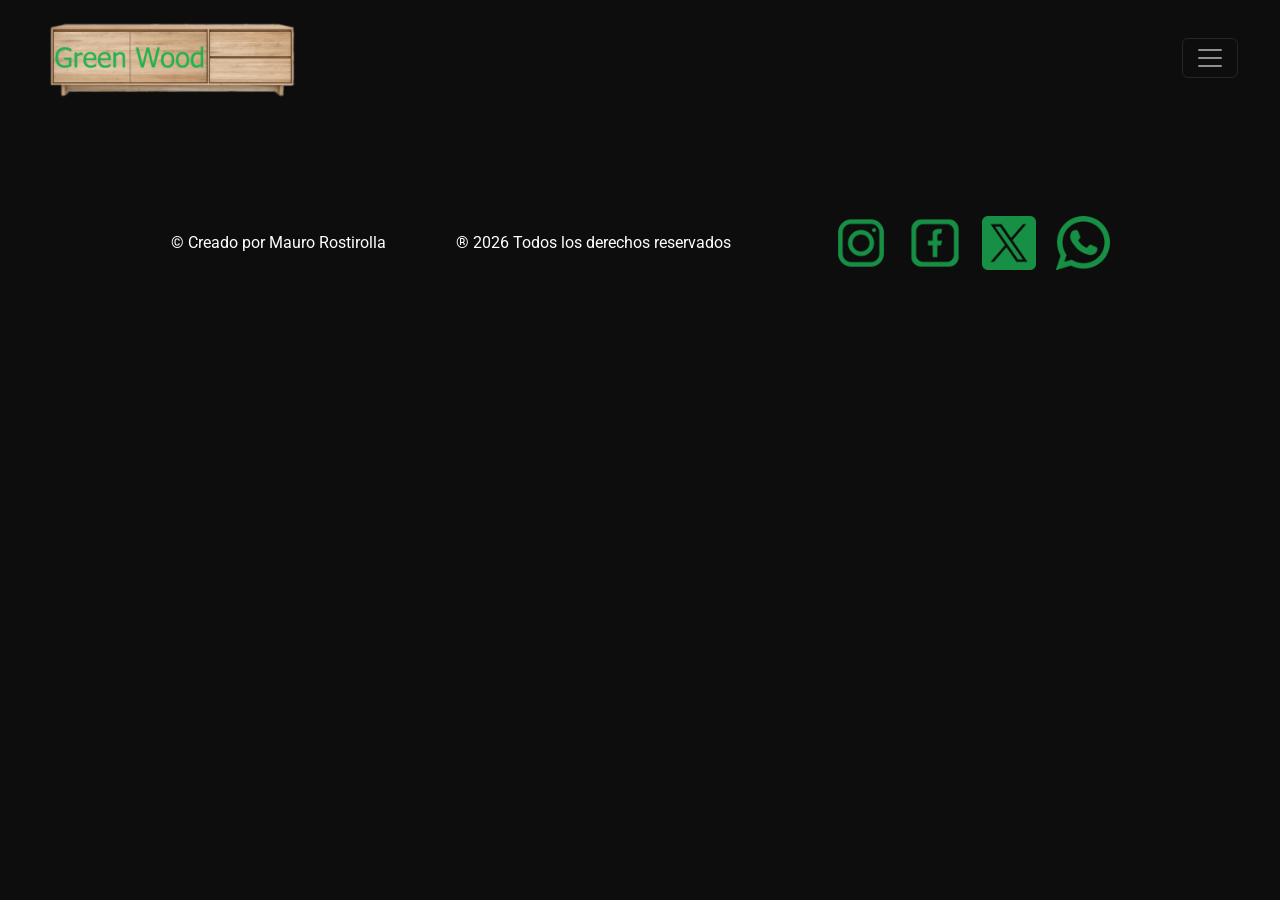
==== pages/contacto.html @ a68f0d6c "scss y modificacion en pages" ====
<!DOCTYPE html>
<html lang="es">

<head>
    <!-- METADATOS --- Datos que requiere el navegador para reproducir mi página -->
    <meta charset="UTF-8">
    <meta name="viewport" content="width=device-width, initial-scale=1.0">
    <link rel="preconnect" href="https://fonts.googleapis.com">
    <link rel="preconnect" href="https://fonts.gstatic.com" crossorigin>
    <link href="https://fonts.googleapis.com/css2?family=Roboto:ital,wght@0,100..900;1,100..900&display=swap" rel="stylesheet">
    <link href="https://cdn.jsdelivr.net/npm/bootstrap@5.3.8/dist/css/bootstrap.min.css" rel="stylesheet" integrity="sha384-sRIl4kxILFvY47J16cr9ZwB07vP4J8+LH7qKQnuqkuIAvNWLzeN8tE5YBujZqJLB" crossorigin="anonymous">
    <link rel="stylesheet" href="../styles/style.css">
    <!-- SEO -->
    <title> Green Wood - Contacto 🌳</title>
    <link rel="shortcut icon" href="../assets/imgs/favicon.png" type="image/gw-icon">
    
</head>

<body>
    <header class="sticky-top">
        <nav class="navbar text-center" data-bs-theme="dark">
            <div class="container-fluid">
                <a class="navbar-brand" href="../index.html">
                    <img src="../assets/logos/logo.png" alt="Logo de Green Wood" class="logo">
                </a>
                <button class="navbar-toggler" type="button" data-bs-toggle="collapse" data-bs-target="#navbarNav"
                    aria-controls="navbarNav" aria-expanded="false" aria-label="Toggle navigation">
                    <span class="navbar-toggler-icon"></span>
                </button>
                <div class="collapse navbar-collapse" id="navbarNav">
                    <ul class="navbar-nav">
                        <li class="nav-item">
                            <a class="nav-link" href="../pages/sucursales.html">Sucursales</a>
                        </li>
                        <li class="nav-item">
                            <a class="nav-link" href="../pages/galeria.html">Galería</a>
                        </li>
                        <li class="nav-item">
                            <a class="nav-link" href="../pages/nosotros.html">Sobre Green Wood</a>
                        </li>
                        <li class="nav-item">
                            <a class="nav-link" href="../pages/contacto.html">Contactanos</a>
                        </li>
                    </ul>
                </div>
            </div>
        </nav>
    </header>
    
    <main class="home">
        

    </main>

    <footer>
        <p class="textoChicoCentro">© Creado por Mauro Rostirolla</p>
        <p class="textoChicoCentro">® 2026 Todos los derechos reservados</p>
        <nav>
            <ul>
                <li>
                    <a href="https://www.instagram.com/" aria-label="Logo de Instagram" target="_blank">
                        <img src="../assets/logos/instagram.png" alt="Logo de Instagram" title="Instagram" class="rs">
                    </a>
                </li>
                <li>
                    <a href="https://www.facebook.com/" aria-label="Logo de Facebook" target="_blank">
                        <img src="../assets/logos/facebook.png" alt="Logo de Facebook" title="Facebook" class="rs">
                    </a>
                </li>
                <li>
                    <a href="https://www.x.com/" aria-label="Logo de X (Twitter)" target="_blank">
                        <img src="../assets/logos/x.png" alt="Logo de X (Twitter)" title="X (Twitter)" class="rs">
                    </a>
                </li>
                <li>
                    <a href="https://www.web.whatsapp.com" aria-label="Logo de WhatsApp" target="_blank">
                        <img src="../assets/logos/whatsapp.png" alt="Logo de WhatsApp" title="WhatsApp" class="rs">
                    </a>
                </li>
            </ul>
        </nav>
    </footer>

    <script src="https://cdn.jsdelivr.net/npm/bootstrap@5.3.8/dist/js/bootstrap.bundle.min.js" integrity="sha384-FKyoEForCGlyvwx9Hj09JcYn3nv7wiPVlz7YYwJrWVcXK/BmnVDxM+D2scQbITxI" crossorigin="anonymous"></script>  
</body>
    
</html>
---- styles/style.css ----
@import url("https://fonts.googleapis.com/css2?family=Roboto:ital,wght@0,100..900;1,100..900&display=swap");
* {
  margin: 0;
  padding: 0;
  box-sizing: border-box;
  font-size: 62, 5%;
  font-family: "Roboto", sans-serif;
  color: white;
}

body {
  background-color: #0D0D0D;
}

h1, h2, h3, h4, h5, h6 {
  font-family: "Roboto", sans-serif;
}

h1 {
  font-size: 2.5rem;
}

h2 {
  font-size: 2rem;
}

h3 {
  font-size: 1.5rem;
}

.main-us .about, .home .hero div .home-titles {
  display: flex;
  justify-content: center;
  align-items: center;
}

header {
  background-color: #0D0D0D;
  color: #FFD407;
  padding: 0 30px;
}
header nav div a {
  color: #FFD407;
  text-decoration: none;
  font-size: 1.5rem;
}
header nav div a .logo {
  height: 10vh;
  width: auto;
}
header nav div div ul {
  list-style: none;
  display: flex;
  gap: 15px;
}

footer {
  color: #FFD407;
  display: flex;
  flex-direction: row;
  flex-wrap: nowrap;
  justify-content: space-evenly;
  align-items: center;
  gap: 0;
  padding: 0 100px;
}
footer .textoChicoCentro {
  font-size: 1rem;
  text-align: center;
}
footer nav ul {
  display: flex;
  flex-direction: row;
  flex-wrap: nowrap;
  justify-content: start;
  align-items: start;
  gap: 20px;
  list-style: none;
}
footer nav ul li a .rs {
  height: 6vh;
  width: auto;
}
footer nav ul li a .wa {
  position: fixed;
  right: 25px;
  bottom: 25px;
}
@media (min-width: 568px) and (max-width: 967px) {
  footer {
    flex-wrap: wrap;
    padding: 0 50px;
  }
  footer nav ul li a .rs {
    height: 5vh;
  }
}
@media (min-width: 300px) and (max-width: 567px) {
  footer {
    flex-wrap: wrap;
    padding: 0 25px;
  }
  footer nav ul li a .rs {
    height: 5vh;
  }
}

.home {
  display: flex;
  flex-direction: column;
  flex-wrap: wrap;
  justify-content: start;
  align-items: center;
  gap: 0;
  padding: 50px;
}
.home .hero {
  display: flex;
}
.home .hero div {
  gap: 50px;
}
.home .hero div .home-titles {
  flex-direction: column;
  text-align: center;
}
.home .hero div .home-titles .texto-destacado {
  font-weight: 800;
  font-size: 1.5rem;
}
.home .hero div .home-titles div {
  font-size: 1.5rem;
}
.home .hero div .home-titles div .btnContacto {
  border: white solid 2px;
  padding: 8px;
  border-radius: 10px;
  background-color: #179045;
  color: #E6DFDC;
  text-decoration: none;
}
.home .hero div .home-titles div .conoceMas {
  padding: 8px;
  border-radius: 10px;
  color: #179045;
  text-decoration: none;
}
.home .hero .hero-img {
  width: 30vw;
  height: auto;
}
.home .home-menu {
  display: flex;
  flex-direction: column;
  flex-wrap: nowrap;
  justify-content: start;
  align-items: start;
  gap: 0;
}
.home .home-menu h2 {
  align-self: center;
}
.home .home-menu div {
  display: flex;
  flex-direction: row;
  flex-wrap: nowrap;
  justify-content: space-around;
  align-items: start;
  gap: 10px;
}
.home .home-menu div .img-home-menu {
  width: 15vw;
  height: auto;
}
@media (min-width: 968px) and (max-width: 1400px) {
  .home .hero {
    flex-direction: column;
    align-items: center;
  }
  .home .hero .hero-img {
    width: 50vw;
  }
  .home .home-menu div .img-home-menu {
    width: 12vw;
  }
}
@media (min-width: 568px) and (max-width: 967px) {
  .home {
    gap: 20px;
  }
  .home .hero {
    flex-direction: column;
  }
  .home .hero .hero-img {
    display: none;
  }
  .home .home-menu div {
    flex-wrap: wrap;
  }
  .home .home-menu div .img-home-menu {
    width: 25vw;
  }
}
@media (min-width: 300px) and (max-width: 567px) {
  .home {
    gap: 20px;
  }
  .home .hero {
    flex-direction: column;
  }
  .home .hero .hero-img {
    display: none;
  }
  .home .home-menu div {
    flex-direction: column;
    gap: 20px;
    align-items: center;
  }
  .home .home-menu div .img-home-menu {
    width: 60vw;
  }
}

.menu-main {
  display: flex;
  flex-direction: column;
  flex-wrap: nowrap;
  justify-content: start;
  align-items: center;
  gap: 0;
}
.menu-main .menu {
  display: flex;
  flex-direction: row;
  flex-wrap: wrap;
  justify-content: space-around;
  align-items: start;
  gap: 50px;
  padding: 20px;
}
.menu-main .menu .bxcard {
  width: 25vw;
  display: flex;
  flex-direction: column;
  flex-wrap: nowrap;
  justify-content: space-between;
  align-items: center;
  gap: 15px;
  padding: 20px;
  text-align: center;
  border: 2px solid #179045;
  border-radius: 20px;
}
.menu-main .menu .bxcard .card-img {
  width: 20vw;
  height: auto;
  border-radius: 25px;
}
.menu-main .menu .bxcard .buy-btn {
  color: #179045;
  font-size: 1.5rem;
  text-decoration: none;
  padding: 5px;
  border: 2px solid #179045;
  border-radius: 10px;
  display: flex;
  flex-direction: row;
  flex-wrap: nowrap;
  justify-content: start;
  align-items: center;
  gap: 0;
}
.menu-main .menu .bxcard .buy-btn .buy {
  width: 3vw;
  height: auto;
}
.menu-main .menu .bxcard .buy-btn .rev {
  transform: rotateY(180deg);
}
@media (min-width: 968px) and (max-width: 1400px) {
  .menu-main .menu .bxcard {
    width: 30vw;
  }
  .menu-main .menu .bxcard .card-img {
    width: 25vw;
  }
}
@media (min-width: 568px) and (max-width: 967px) {
  .menu-main .menu .bxcard {
    width: 45vw;
  }
  .menu-main .menu .bxcard .card-img {
    width: 40vw;
  }
}
@media (min-width: 300px) and (max-width: 567px) {
  .menu-main .menu .bxcard {
    width: 90vw;
  }
  .menu-main .menu .bxcard .card-img {
    width: 75vw;
  }
}

.main-us {
  padding: 50px;
  display: flex;
  flex-direction: column;
  flex-wrap: nowrap;
  justify-content: start;
  align-items: center;
  gap: 0;
}
.main-us .about {
  padding: 50px;
  flex-direction: column;
  gap: 20px;
  text-align: center;
}
.main-us .about .img-nos {
  width: 50vw;
  height: auto;
  border-radius: 25px;
}
@media (min-width: 968px) and (max-width: 1400px) {
  .main-us .about .img-nos {
    width: 75vw;
  }
}
.main-us .about p {
  font-size: 1.25rem;
}
@media (min-width: 568px) and (max-width: 967px) {
  .main-us {
    padding: 40px;
  }
  .main-us .about .img-nos {
    width: 75vw;
  }
}
@media (min-width: 300px) and (max-width: 567px) {
  .main-us {
    padding: 25px;
  }
  .main-us .about .img-nos {
    width: 75vw;
  }
}

.main-contacto {
  display: flex;
  flex-direction: column;
  flex-wrap: nowrap;
  justify-content: start;
  align-items: center;
  gap: 20px;
}
.main-contacto section iframe {
  margin: 0 25px;
}
.main-contacto .form {
  display: flex;
  flex-direction: column;
  flex-wrap: nowrap;
  justify-content: start;
  align-items: center;
  gap: 10px;
}
.main-contacto .form input, .main-contacto .form textarea {
  width: 40vw;
}
.main-contacto .form div .form-btn {
  margin: 0 20px;
  width: 10vw;
  padding: 5px;
  background-color: #179045;
  color: #0D0D0D;
  font-weight: 800;
  font-size: 1.25rem;
  border-radius: 20px;
}
@media (min-width: 968px) and (max-width: 1400px) {
  .main-contacto section {
    display: flex;
    flex-direction: column;
    flex-wrap: nowrap;
    justify-content: start;
    align-items: center;
    gap: 20px;
  }
  .main-contacto .form {
    width: 70vw;
  }
  .main-contacto .form input, .main-contacto .form textarea {
    width: 60vw;
  }
  .main-contacto .form div .form-btn {
    width: 30vw;
  }
}
@media (min-width: 568px) and (max-width: 967px) {
  .main-contacto section {
    display: flex;
    flex-direction: column;
    flex-wrap: nowrap;
    justify-content: start;
    align-items: center;
    gap: 20px;
    order: 2;
  }
  .main-contacto .form {
    order: 1;
    width: 80vw;
  }
  .main-contacto .form input, .main-contacto .form textarea {
    width: 75vw;
  }
  .main-contacto .form div .form-btn {
    width: 30vw;
  }
}
@media (min-width: 300px) and (max-width: 567px) {
  .main-contacto h2 {
    text-align: center;
  }
  .main-contacto section {
    display: flex;
    flex-direction: column;
    flex-wrap: nowrap;
    justify-content: start;
    align-items: center;
    gap: 20px;
    order: 2;
  }
  .main-contacto section iframe {
    width: 90vw;
    height: 40vh;
  }
  .main-contacto .form {
    order: 1;
    width: 80vw;
  }
  .main-contacto .form input, .main-contacto .form textarea {
    width: 75vw;
  }
  .main-contacto .form div .form-btn {
    width: 30vw;
  }
}
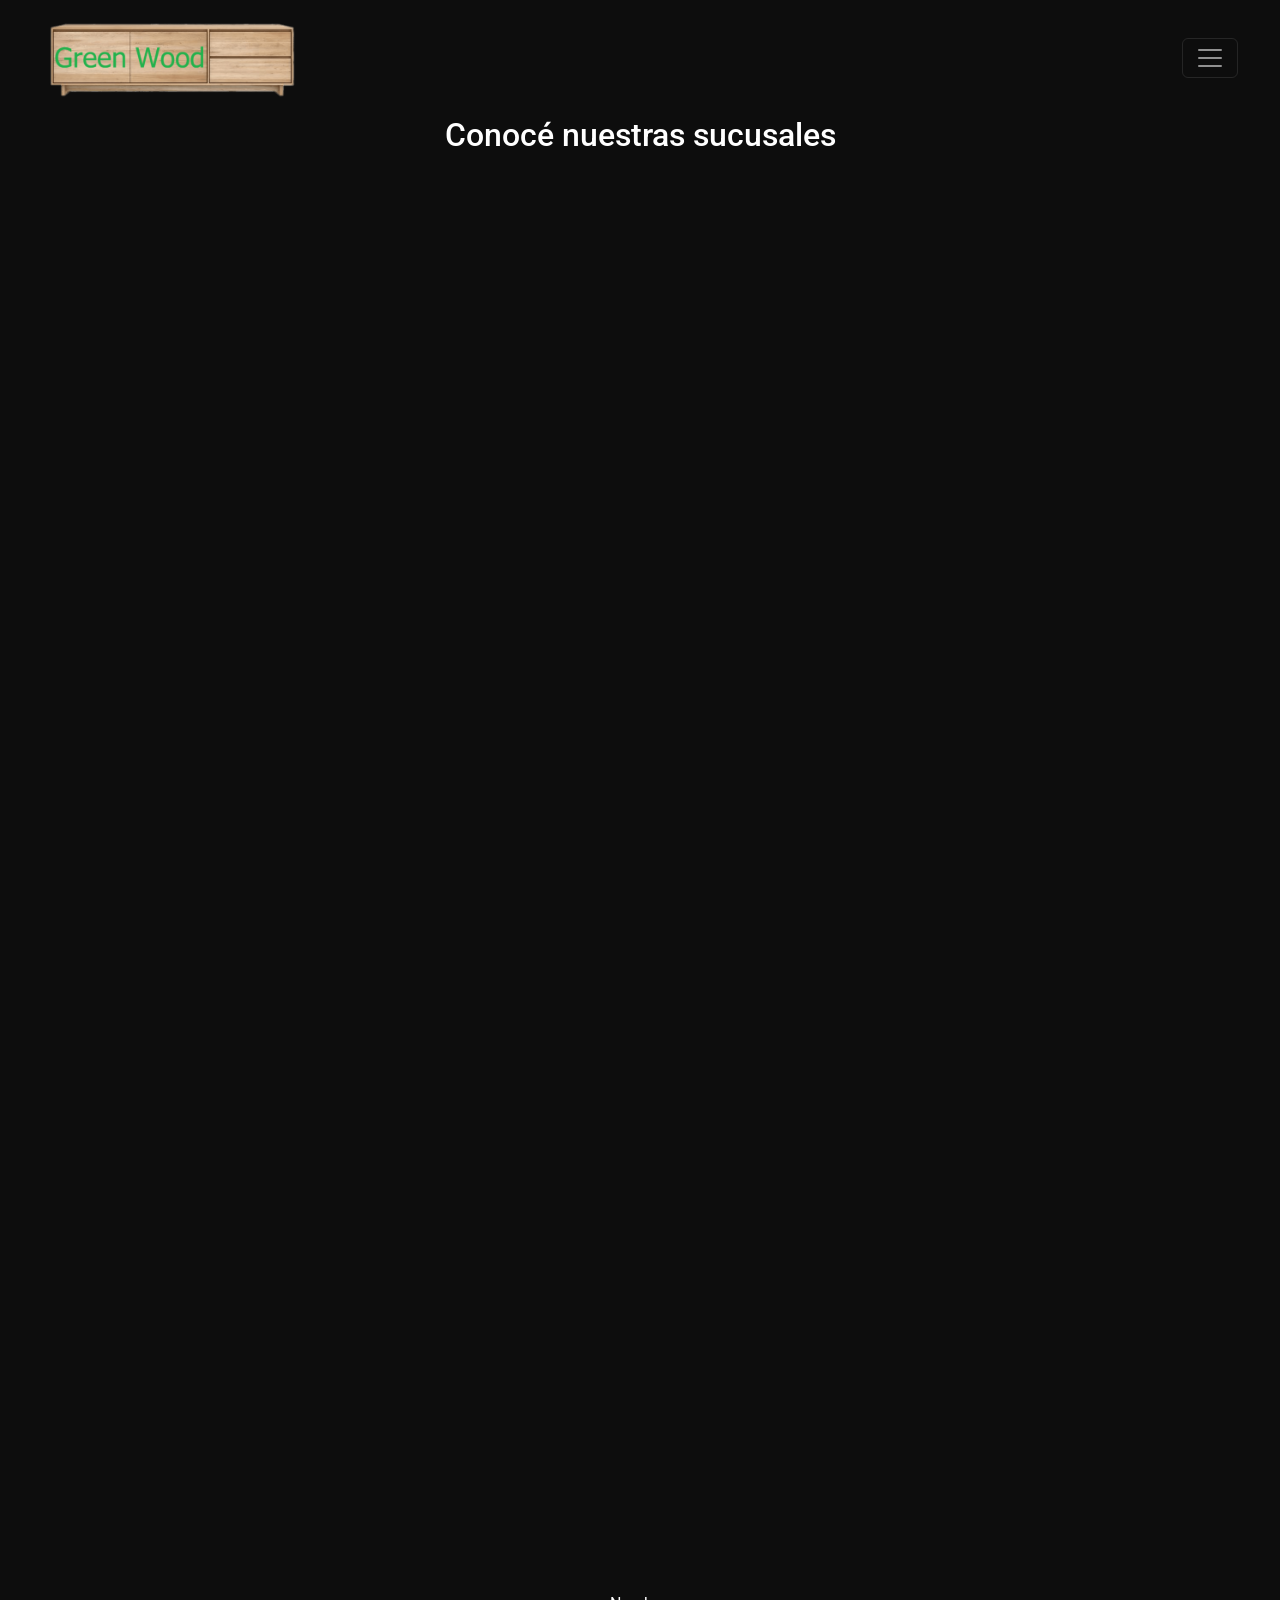
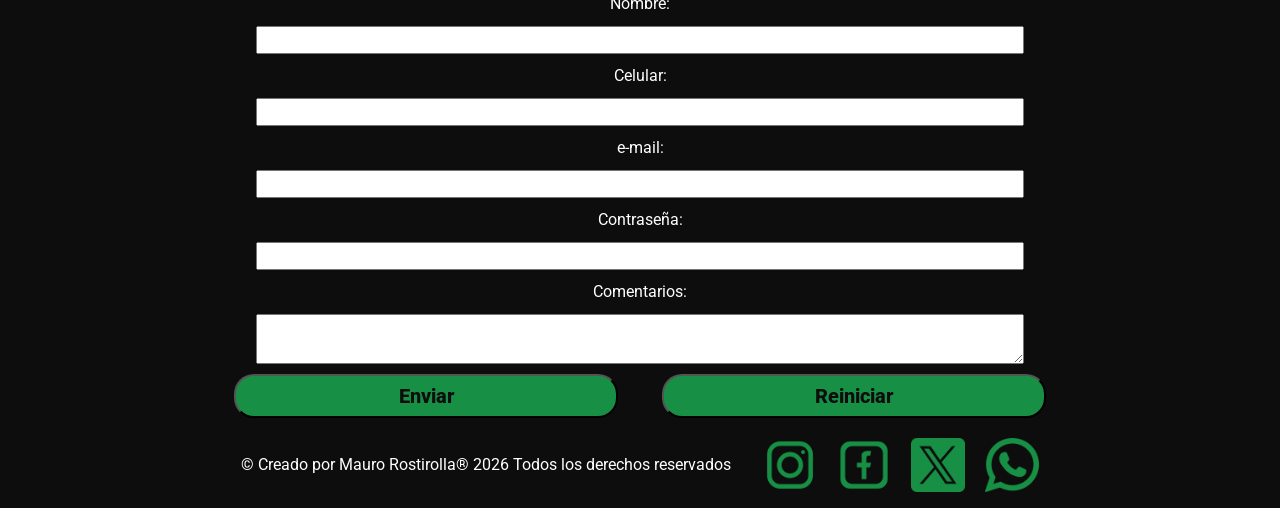
==== commit e2f793f0: "Update contacto.html" ====
--- a/pages/contacto.html
+++ b/pages/contacto.html
@@ -47,10 +47,35 @@
         </nav>
     </header>
     
-    <main class="home">
-        
+    <main class="main-contacto">
+        <h2>Conocé nuestras sucusales</h2>
+        <section>
+            <iframe src="https://www.google.com/maps/embed?pb=!1m18!1m12!1m3!1d846.1034710304908!2d-64.55880468194479!3d-31.976793934285574!2m3!1f0!2f0!3f0!3m2!1i1024!2i768!4f13.1!3m3!1m2!1s0x95d2b0447c2bd5ff%3A0x3245f2bd7c030f4c!2sPlaza%20Jose%20Hernandez!5e0!3m2!1ses!2sar!4v1779407885916!5m2!1ses!2sar" width="600" height="450" style="border:0;" allowfullscreen="" loading="lazy" referrerpolicy="no-referrer-when-downgrade"></iframe>
+            <iframe src="https://www.google.com/maps/embed?pb=!1m14!1m8!1m3!1d13538.263735126608!2d-64.54630713965395!3d-31.97267056802028!3m2!1i1024!2i768!4f13.1!3m3!1m2!1s0x95d2b02fbbf06027%3A0x3f7ae1fed6dd49c4!2sPozo%20Verde%20(Sendero)!5e0!3m2!1ses!2sar!4v1780604034191!5m2!1ses!2sar" width="600" height="450" style="border:0;" allowfullscreen="" loading="lazy" referrerpolicy="no-referrer-when-downgrade"></iframe>
+            <iframe src="https://www.google.com/maps/embed?pb=!1m18!1m12!1m3!1d977.011768163326!2d-58.557900754721!3d-34.54690157484827!2m3!1f0!2f0!3f0!3m2!1i1024!2i768!4f13.1!3m3!1m2!1s0x95bcbb14db2c9c89%3A0xef45f4918ddb21c5!2sFiko!5e0!3m2!1ses-419!2sar!4v1788298489259!5m2!1ses-419!2sar" width="600" height="450" style="border:0;" allowfullscreen="" loading="lazy" referrerpolicy="strict-origin-when-cross-origin"></iframe>
+        </section>
 
-    </main>
+        <form action="" class="form">
+            <label for="name">Nombre: </label>
+            <input type="text" id="name">
+
+            <label for="cel">Celular: </label>
+            <input type="number" name="celular" id="cel">
+
+            <label for="email">e-mail: </label>
+            <input type="email" name="email" id="email">
+
+            <label for="pass">Contraseña: </label>
+            <input type="password" name="pass" id="pass">
+            
+            <label for="comments">Comentarios: </label>
+            <textarea name="comments" id="comments"></textarea>
+
+            <div>
+                <input type="submit" value="Enviar" class="form-btn">
+                <input type="reset" value="Reiniciar" class="form-btn">
+            </div>
+        </form>
 
     <footer>
         <p class="textoChicoCentro">© Creado por Mauro Rostirolla</p>
--- a/styles/style.css
+++ b/styles/style.css
@@ -55,7 +55,7 @@
 }
 
 footer {
-  color: #FFD407;
+  color: #179045;
   display: flex;
   flex-direction: row;
   flex-wrap: nowrap;
@@ -447,3 +447,14 @@
     width: 30vw;
   }
 }
+.main-gal {
+  display: flex;
+  flex-direction: column;
+  flex-wrap: nowrap;
+  justify-content: start;
+  align-items: center;
+  gap: 20px;
+  }
+.main-gal h2 {
+    text-align: center;
+}
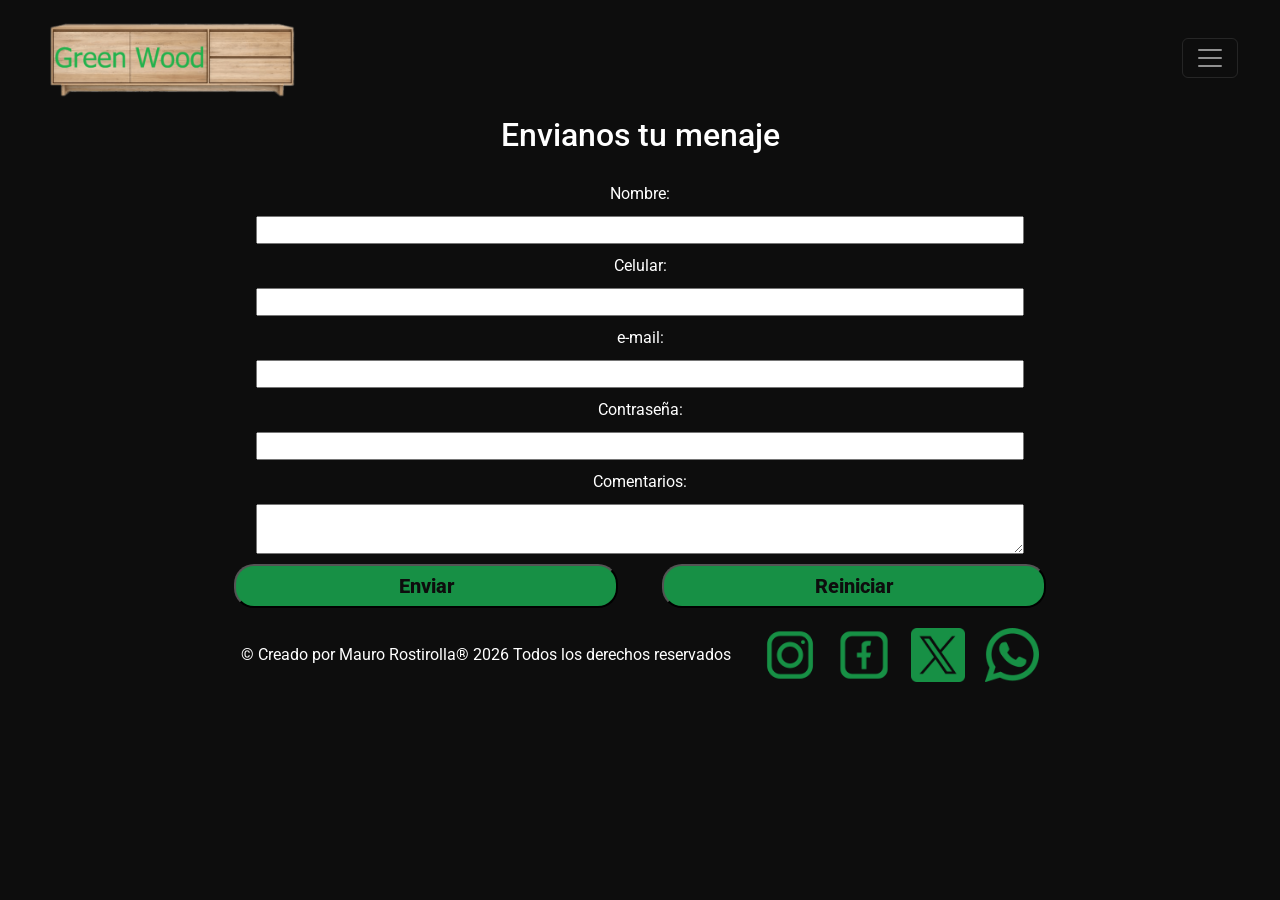
==== commit f16d837d: "Update contacto.html" ====
--- a/pages/contacto.html
+++ b/pages/contacto.html
@@ -48,12 +48,7 @@
     </header>
     
     <main class="main-contacto">
-        <h2>Conocé nuestras sucusales</h2>
-        <section>
-            <iframe src="https://www.google.com/maps/embed?pb=!1m18!1m12!1m3!1d846.1034710304908!2d-64.55880468194479!3d-31.976793934285574!2m3!1f0!2f0!3f0!3m2!1i1024!2i768!4f13.1!3m3!1m2!1s0x95d2b0447c2bd5ff%3A0x3245f2bd7c030f4c!2sPlaza%20Jose%20Hernandez!5e0!3m2!1ses!2sar!4v1779407885916!5m2!1ses!2sar" width="600" height="450" style="border:0;" allowfullscreen="" loading="lazy" referrerpolicy="no-referrer-when-downgrade"></iframe>
-            <iframe src="https://www.google.com/maps/embed?pb=!1m14!1m8!1m3!1d13538.263735126608!2d-64.54630713965395!3d-31.97267056802028!3m2!1i1024!2i768!4f13.1!3m3!1m2!1s0x95d2b02fbbf06027%3A0x3f7ae1fed6dd49c4!2sPozo%20Verde%20(Sendero)!5e0!3m2!1ses!2sar!4v1780604034191!5m2!1ses!2sar" width="600" height="450" style="border:0;" allowfullscreen="" loading="lazy" referrerpolicy="no-referrer-when-downgrade"></iframe>
-            <iframe src="https://www.google.com/maps/embed?pb=!1m18!1m12!1m3!1d977.011768163326!2d-58.557900754721!3d-34.54690157484827!2m3!1f0!2f0!3f0!3m2!1i1024!2i768!4f13.1!3m3!1m2!1s0x95bcbb14db2c9c89%3A0xef45f4918ddb21c5!2sFiko!5e0!3m2!1ses-419!2sar!4v1788298489259!5m2!1ses-419!2sar" width="600" height="450" style="border:0;" allowfullscreen="" loading="lazy" referrerpolicy="strict-origin-when-cross-origin"></iframe>
-        </section>
+        <h2>Envianos tu menaje</h2>
 
         <form action="" class="form">
             <label for="name">Nombre: </label>
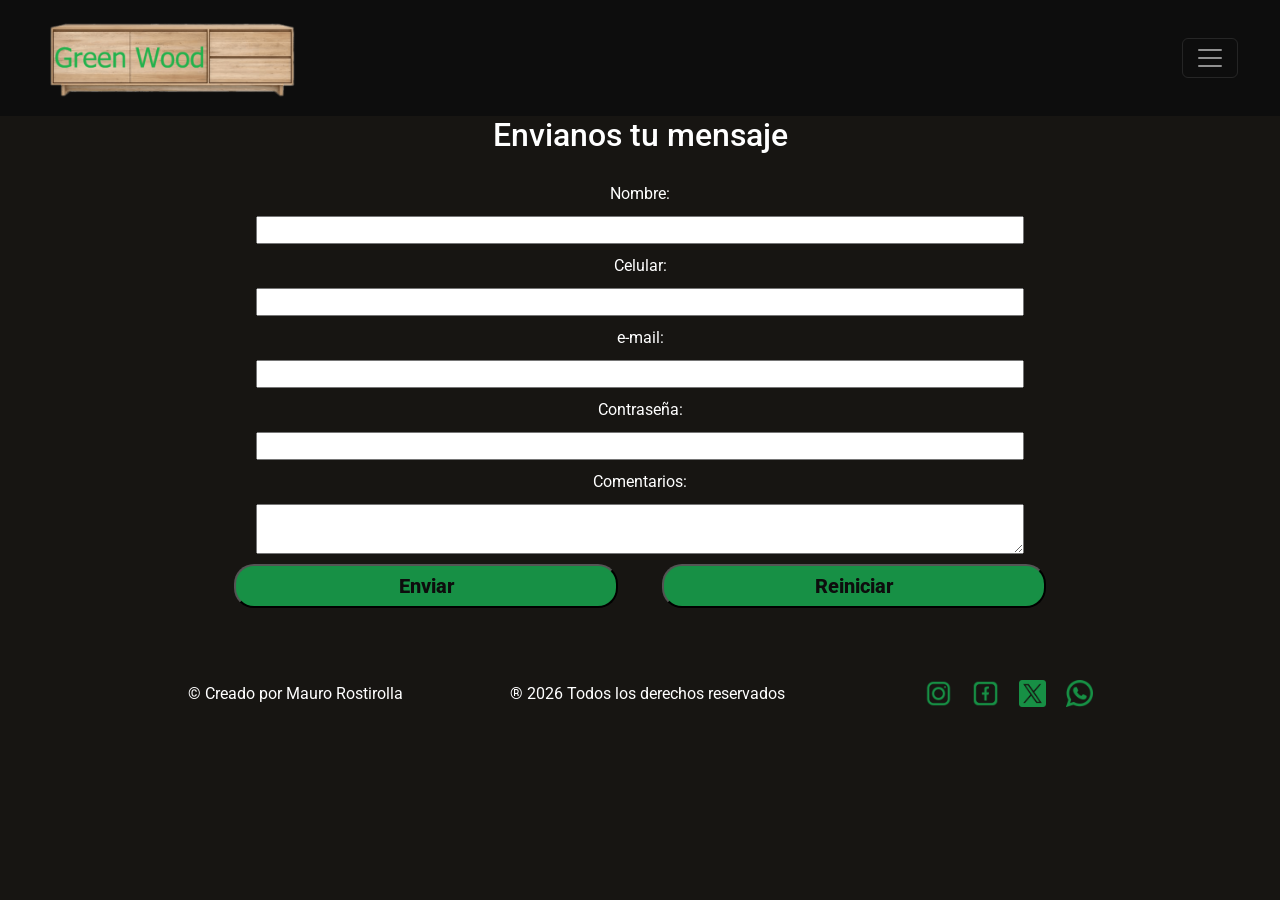
==== commit ebd1cfcc: "Modificación en html y css de Contacto." ====
--- a/pages/contacto.html
+++ b/pages/contacto.html
@@ -48,7 +48,9 @@
     </header>
     
     <main class="main-contacto">
-        <h2>Envianos tu menaje</h2>
+    <h2>Envianos tu mensaje</h2>
+        <section>   
+        
 
         <form action="" class="form">
             <label for="name">Nombre: </label>
@@ -71,7 +73,12 @@
                 <input type="reset" value="Reiniciar" class="form-btn">
             </div>
         </form>
-
+    </section>
+    <p>
+    </p>
+    <p>
+    </p>
+    </main>
     <footer>
         <p class="textoChicoCentro">© Creado por Mauro Rostirolla</p>
         <p class="textoChicoCentro">® 2026 Todos los derechos reservados</p>
--- a/styles/style.css
+++ b/styles/style.css
@@ -9,7 +9,7 @@
 }
 
 body {
-  background-color: #0D0D0D;
+  background-color: hsl(36, 13%, 8%);
 }
 
 h1, h2, h3, h4, h5, h6 {
@@ -61,7 +61,7 @@
   flex-wrap: nowrap;
   justify-content: space-evenly;
   align-items: center;
-  gap: 0;
+  gap: 20px;
   padding: 0 100px;
 }
 footer .textoChicoCentro {
@@ -72,20 +72,16 @@
   display: flex;
   flex-direction: row;
   flex-wrap: nowrap;
-  justify-content: start;
-  align-items: start;
+  justify-content: first baseline;
+  align-items: center ;
   gap: 20px;
   list-style: none;
 }
 footer nav ul li a .rs {
-  height: 6vh;
+  height: 3vh;
   width: auto;
 }
-footer nav ul li a .wa {
-  position: fixed;
-  right: 25px;
-  bottom: 25px;
-}
+
 @media (min-width: 568px) and (max-width: 967px) {
   footer {
     flex-wrap: wrap;
@@ -103,7 +99,7 @@
   footer nav ul li a .rs {
     height: 5vh;
   }
-}
+} 
 
 .home {
   display: flex;
@@ -355,9 +351,7 @@
   align-items: center;
   gap: 20px;
 }
-.main-contacto section iframe {
-  margin: 0 25px;
-}
+
 .main-contacto .form {
   display: flex;
   flex-direction: column;
@@ -386,7 +380,7 @@
     flex-wrap: nowrap;
     justify-content: start;
     align-items: center;
-    gap: 20px;
+    gap: 100px;
   }
   .main-contacto .form {
     width: 70vw;
@@ -406,10 +400,10 @@
     justify-content: start;
     align-items: center;
     gap: 20px;
+    order: 1;
+  }
+  .main-contacto .form {
     order: 2;
-  }
-  .main-contacto .form {
-    order: 1;
     width: 80vw;
   }
   .main-contacto .form input, .main-contacto .form textarea {
@@ -430,14 +424,14 @@
     justify-content: start;
     align-items: center;
     gap: 20px;
-    order: 2;
+    order: 1;
   }
   .main-contacto section iframe {
     width: 90vw;
     height: 40vh;
   }
   .main-contacto .form {
-    order: 1;
+    order: 2;
     width: 80vw;
   }
   .main-contacto .form input, .main-contacto .form textarea {
@@ -457,4 +451,26 @@
   }
 .main-gal h2 {
     text-align: center;
+}
+.main-sucursal {
+  display: flex;
+  flex-direction: column;
+  flex-wrap: nowrap;
+  justify-content: start;
+  align-items: center;
+  gap: 20px;
+  }
+.main-sucursal h2 {
+    text-align: center;
+}
+.main-sucursal section {
+    display: flex;
+    flex-direction: column;
+    flex-wrap: nowrap;
+    justify-content: start;
+    align-items: center;
+    gap: 30px;
+}
+.main-sucursal section iframe {
+  margin: 25px 25px;
 }
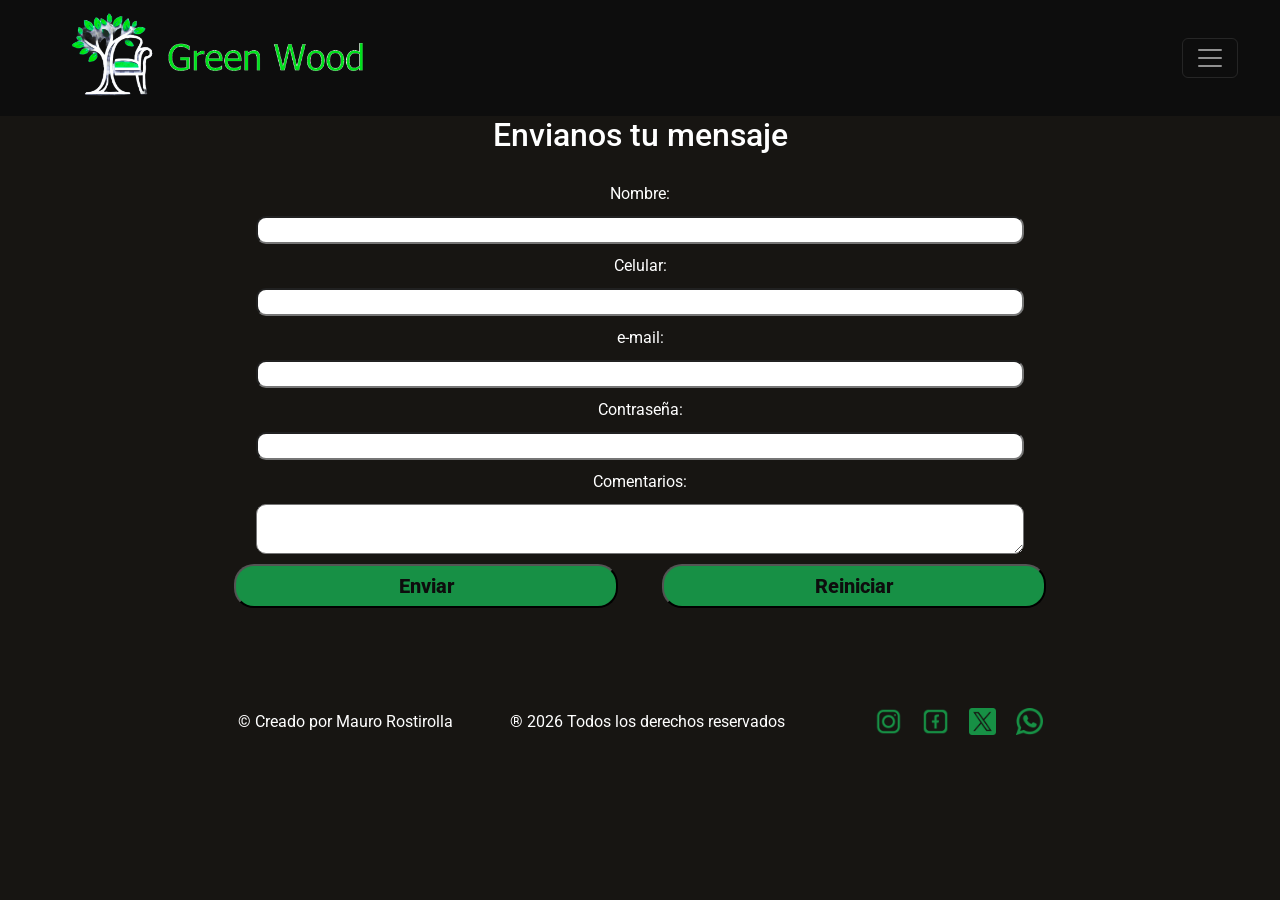
==== commit d17ada32: "Cambios en el logo" ====
--- a/pages/contacto.html
+++ b/pages/contacto.html
@@ -74,10 +74,6 @@
             </div>
         </form>
     </section>
-    <p>
-    </p>
-    <p>
-    </p>
     </main>
     <footer>
         <p class="textoChicoCentro">© Creado por Mauro Rostirolla</p>
--- a/styles/style.css
+++ b/styles/style.css
@@ -63,6 +63,7 @@
   align-items: center;
   gap: 20px;
   padding: 0 100px;
+  margin: 100px
 }
 footer .textoChicoCentro {
   font-size: 1rem;
@@ -362,6 +363,7 @@
 }
 .main-contacto .form input, .main-contacto .form textarea {
   width: 40vw;
+  border-radius: 10px;
 }
 .main-contacto .form div .form-btn {
   margin: 0 20px;
